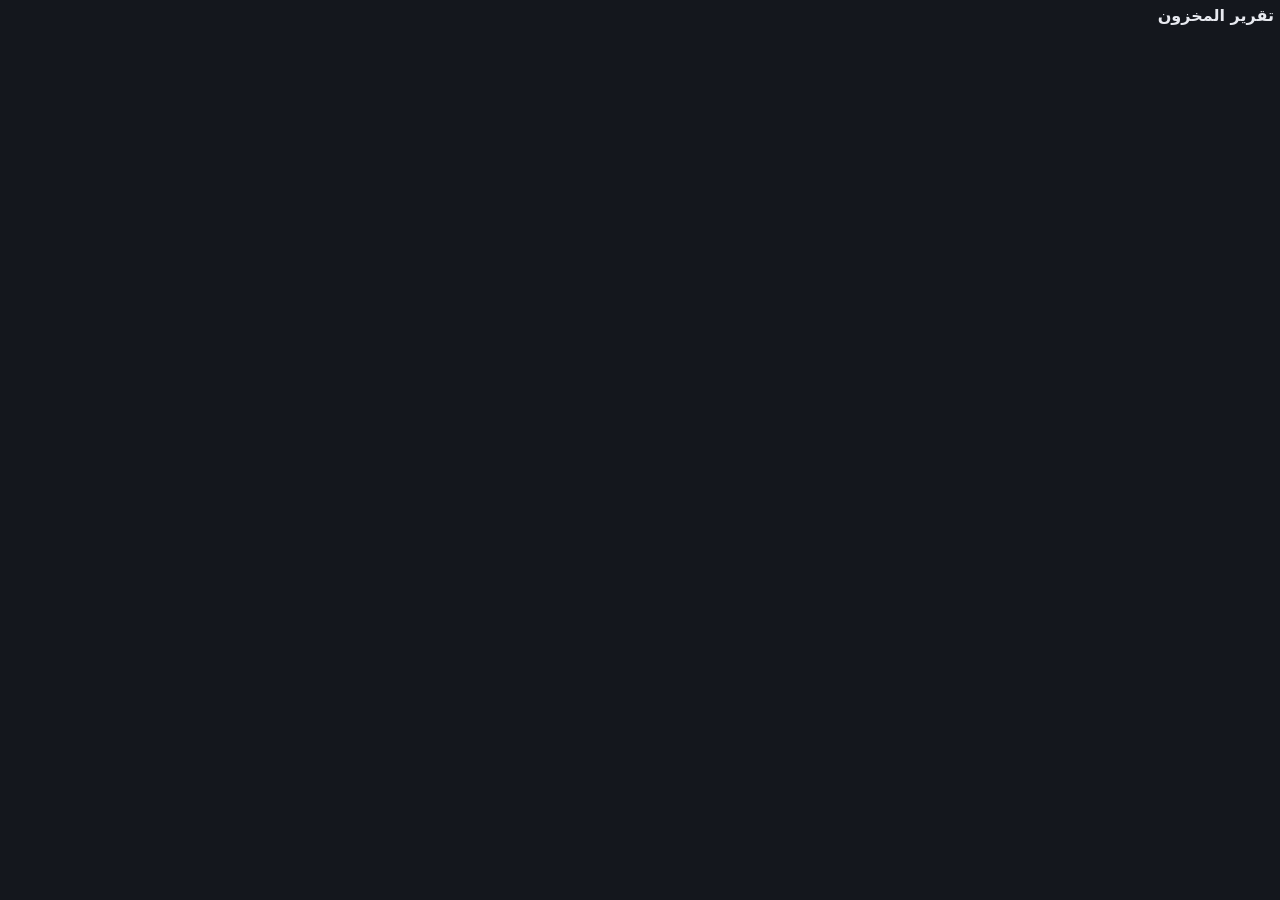
==== inventory.html @ 53872b0b "Add files via upload" ====
<!DOCTYPE html>
<html lang="ar" dir="rtl">
<head>
<meta charset="UTF-8">
<meta name="viewport" content="width=device-width, initial-scale=1">
<title>تقرير Power BI</title>
<style>
  body { margin: 0; padding: 6px; font-family: system-ui, Tahoma, sans-serif;
         background: #14171d; color: #e8eaf0; }
  h1 { font-size: 1rem; margin: 0 0 6px; }
  .frame { position: relative; width: 100%; height: calc(100vh - 70px);
           min-height: 520px; overflow: hidden; border-radius: 8px; }
  .frame iframe { position: absolute; top: 0; left: 0; width: 100%; border: 0; }
</style>
</head>
<body>
  <h1 id="title"></h1>
  <div class="frame" id="frame">
    <iframe id="report" allowfullscreen="true"></iframe>
  </div>

<script>
  // ====== غيّر هنا بس ======
  const REPORT_URL =  "https://app.powerbi.com/view?r=eyJrIjoiNWUwYmNhODYtMDJhNS00ZDUyLWFjZDctYTBlMjYyMjVlZjA1IiwidCI6IjlkZjZjN2Q4LTk4YzktNDliYS05NmZkLTBhNzIzMjVhZGMwYSJ9";   // الرابط اللي جوه src في كود الـ iframe
  const TITLE      = "تقرير المخزون";          // عنوان الصفحة
  const HIDE_BAR   = 60;                        // ارتفاع الشريط السفلي بالبكسل (0 = لا تخفيه)
  // =========================

  document.getElementById("title").textContent = TITLE;
  document.title = TITLE;
  const iframe = document.getElementById("report");
  iframe.src = REPORT_URL;
  iframe.style.height = "calc(100% + " + HIDE_BAR + "px)";
</script>
</body>
</html>
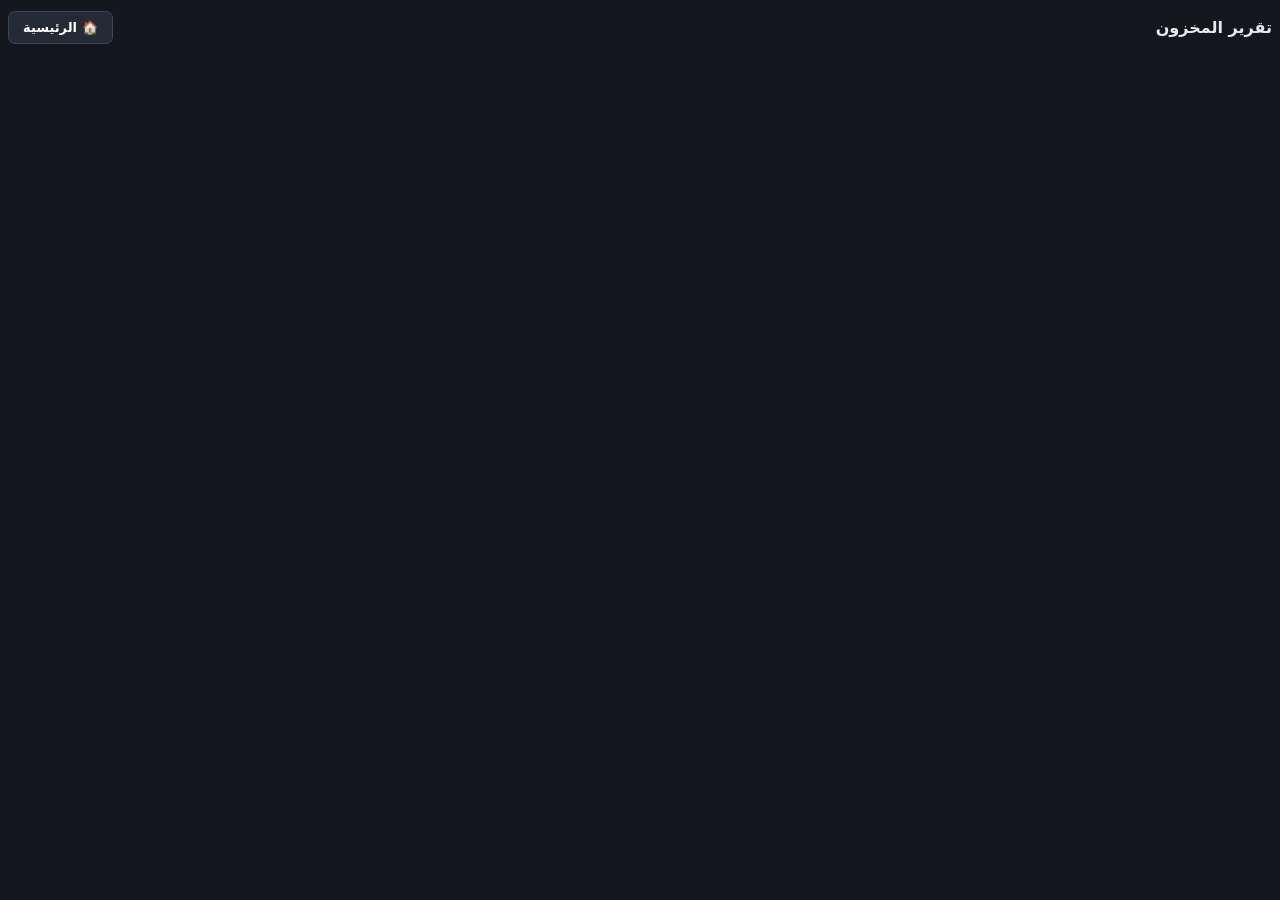
==== commit a10e306a: "Add files via upload" ====
--- a/inventory.html
+++ b/inventory.html
@@ -1,36 +1,140 @@
+
 <!DOCTYPE html>
 <html lang="ar" dir="rtl">
+
 <head>
 <meta charset="UTF-8">
 <meta name="viewport" content="width=device-width, initial-scale=1">
+
 <title>تقرير Power BI</title>
+
 <style>
-  body { margin: 0; padding: 6px; font-family: system-ui, Tahoma, sans-serif;
-         background: #14171d; color: #e8eaf0; }
-  h1 { font-size: 1rem; margin: 0 0 6px; }
-  .frame { position: relative; width: 100%; height: calc(100vh - 70px);
-           min-height: 520px; overflow: hidden; border-radius: 8px; }
-  .frame iframe { position: absolute; top: 0; left: 0; width: 100%; border: 0; }
+  body {
+    margin: 0;
+    padding: 8px;
+    font-family: system-ui, Tahoma, sans-serif;
+    background: #14171d;
+    color: #e8eaf0;
+  }
+
+  /* الشريط العلوي */
+  .header {
+    display: flex;
+    align-items: center;
+    justify-content: space-between;
+    gap: 12px;
+    margin-bottom: 8px;
+    min-height: 38px;
+  }
+
+  h1 {
+    font-size: 1rem;
+    margin: 0;
+    font-weight: 600;
+  }
+
+  /* زر العودة للرئيسية */
+  .home-btn {
+    display: inline-flex;
+    align-items: center;
+    justify-content: center;
+    gap: 6px;
+    padding: 8px 14px;
+    border-radius: 7px;
+    background: #252b36;
+    border: 1px solid #3b4657;
+    color: #ffffff;
+    text-decoration: none;
+    font-size: 13px;
+    font-weight: 600;
+    white-space: nowrap;
+    transition: background 0.2s, border-color 0.2s;
+  }
+
+  .home-btn:hover {
+    background: #344258;
+    border-color: #627b9d;
+  }
+
+  /* إطار التقرير */
+  .frame {
+    position: relative;
+    width: 100%;
+    height: calc(100vh - 70px);
+    min-height: 520px;
+    overflow: hidden;
+    border-radius: 8px;
+  }
+
+  .frame iframe {
+    position: absolute;
+    top: 0;
+    left: 0;
+    width: 100%;
+    border: 0;
+  }
+
+  /* تحسين العرض على الجوال */
+  @media (max-width: 480px) {
+    h1 {
+      font-size: 14px;
+    }
+
+    .home-btn {
+      padding: 7px 10px;
+      font-size: 12px;
+    }
+
+    .frame {
+      min-height: 450px;
+    }
+  }
 </style>
+
 </head>
+
 <body>
-  <h1 id="title"></h1>
+
+  <!-- الشريط العلوي -->
+  <div class="header">
+
+    <h1 id="title"></h1>
+
+    <a
+      class="home-btn"
+      href="https://mohamedmady1456-cyber.github.io/jommar-date/"
+      title="العودة إلى الصفحة الرئيسية">
+      🏠 الرئيسية
+    </a>
+
+  </div>
+
+  <!-- التقرير -->
   <div class="frame" id="frame">
     <iframe id="report" allowfullscreen="true"></iframe>
   </div>
 
 <script>
+
   // ====== غيّر هنا بس ======
-  const REPORT_URL =  "https://app.powerbi.com/view?r=eyJrIjoiNWUwYmNhODYtMDJhNS00ZDUyLWFjZDctYTBlMjYyMjVlZjA1IiwidCI6IjlkZjZjN2Q4LTk4YzktNDliYS05NmZkLTBhNzIzMjVhZGMwYSJ9";   // الرابط اللي جوه src في كود الـ iframe
-  const TITLE      = "تقرير المخزون";          // عنوان الصفحة
-  const HIDE_BAR   = 60;                        // ارتفاع الشريط السفلي بالبكسل (0 = لا تخفيه)
+
+  const REPORT_URL = "https://app.powerbi.com/view?r=eyJrIjoiZDI4ZmVkNTUtZDMwMC00MDcxLThjYzgtNGQyOWZkMGE1MzlmIiwidCI6IjlkZjZjN2Q4LTk4YzktNDliYS05NmZkLTBhNzIzMjVhZGMwYSJ9";
+  const TITLE      = "تقرير المخزون";
+  const HIDE_BAR   = 60;
+
   // =========================
 
   document.getElementById("title").textContent = TITLE;
   document.title = TITLE;
+
   const iframe = document.getElementById("report");
+
   iframe.src = REPORT_URL;
-  iframe.style.height = "calc(100% + " + HIDE_BAR + "px)";
+
+  iframe.style.height =
+    "calc(100% + " + HIDE_BAR + "px)";
+
 </script>
+
 </body>
 </html>
